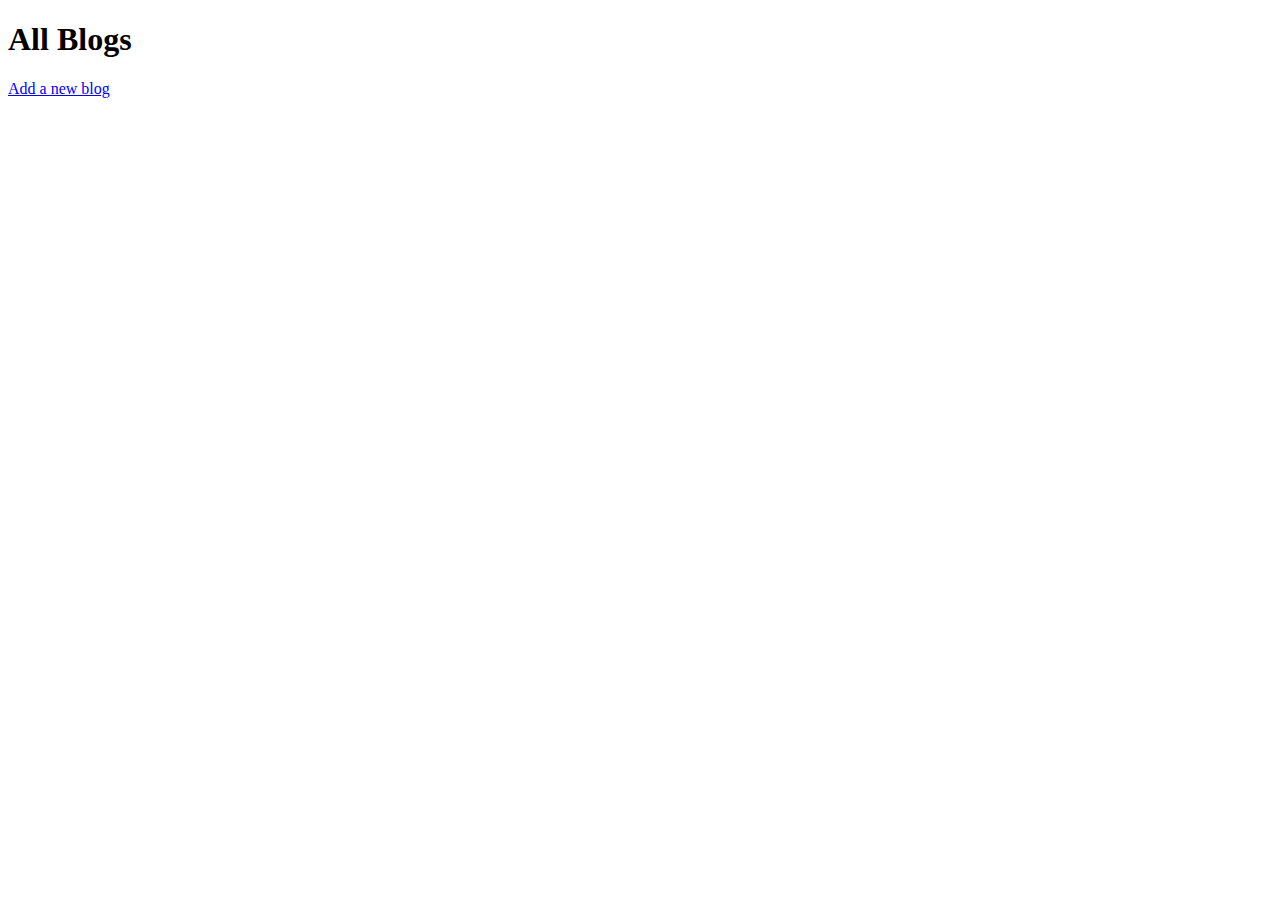
==== index.html @ 1c80092c "adding the html pages" ====
<!DOCTYPE html>
<html lang="en">
    <head>
        <title></title>
        <meta name="viewpoint" content="width=device-width, initial-scale=1.0">
        <meta charset="utf-8">
        <link rel="stylesheet" href="./styles.css" />
    </head>
    <body>
        <nav>
            <h1>All Blogs</h1>
            <a href="./create.html">Add a new blog</a>
        </nav>

        <div class="blogs">
            
        </div>

        <script src="js/index.js"></script>
    </body>
</html>
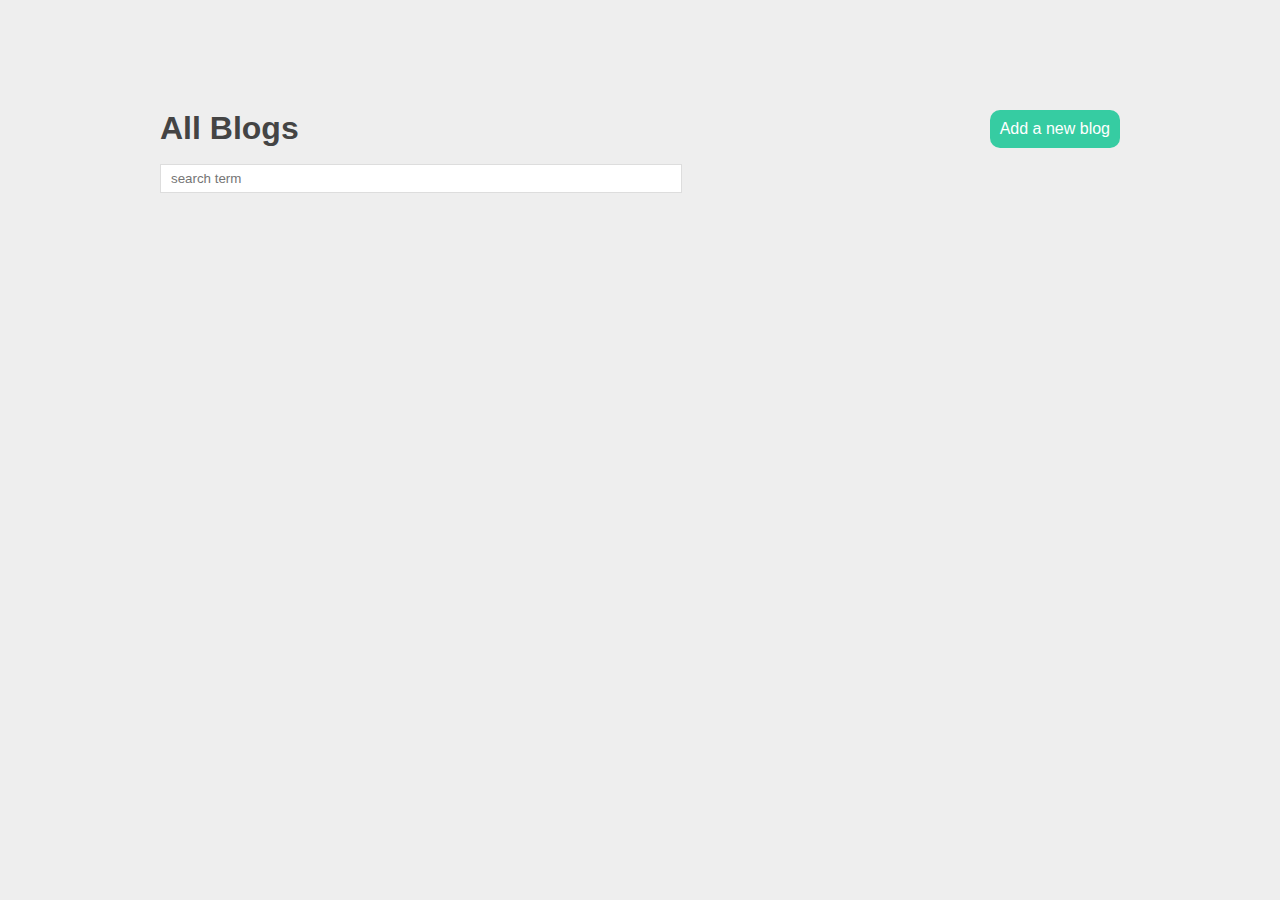
==== commit 96c15be6: "full search term" ====
--- a/index.html
+++ b/index.html
@@ -12,6 +12,10 @@
             <a href="./create.html">Add a new blog</a>
         </nav>
 
+        <form class="search">
+            <input type="text" name="term" placeholder="search term" />
+        </form>
+
         <div class="blogs">
             
         </div>
--- a/styles.css
+++ b/styles.css
@@ -0,0 +1,66 @@
+* {
+    font-family: Verdana, sans-serif;
+}
+
+body {
+    background: #eee;
+    color: #444;
+    max-width: 960px;
+    margin: 100px auto;
+    padding: 10px;
+}
+
+nav {
+    display: flex;
+    justify-content: space-between;
+}
+
+nav h1 {
+    margin: 0;
+}
+
+nav a {
+    color: #fff;
+    text-decoration: none;
+    background-color: #36cca2;
+    padding: 10px;
+    border-radius: 10px;
+}
+
+form {
+    max-width: 500px;
+}
+
+input, textarea {
+    display: block;
+    margin: 16px 0;
+    padding: 6px 10px;
+    width: 100%;
+    border: 1px solid #ddd;;
+}
+
+textarea {
+    min-height: 200px;
+}
+
+/* post list */
+
+.post {
+    padding: 16px;
+    background: white;
+    border-radius: 10px;
+    margin: 20px 0;
+}
+
+.post > h2 {
+    margin: 0;
+}
+
+.post > p {
+    margin-top: 0
+}
+
+.post > a {
+    color: #36cca2;
+}
+
